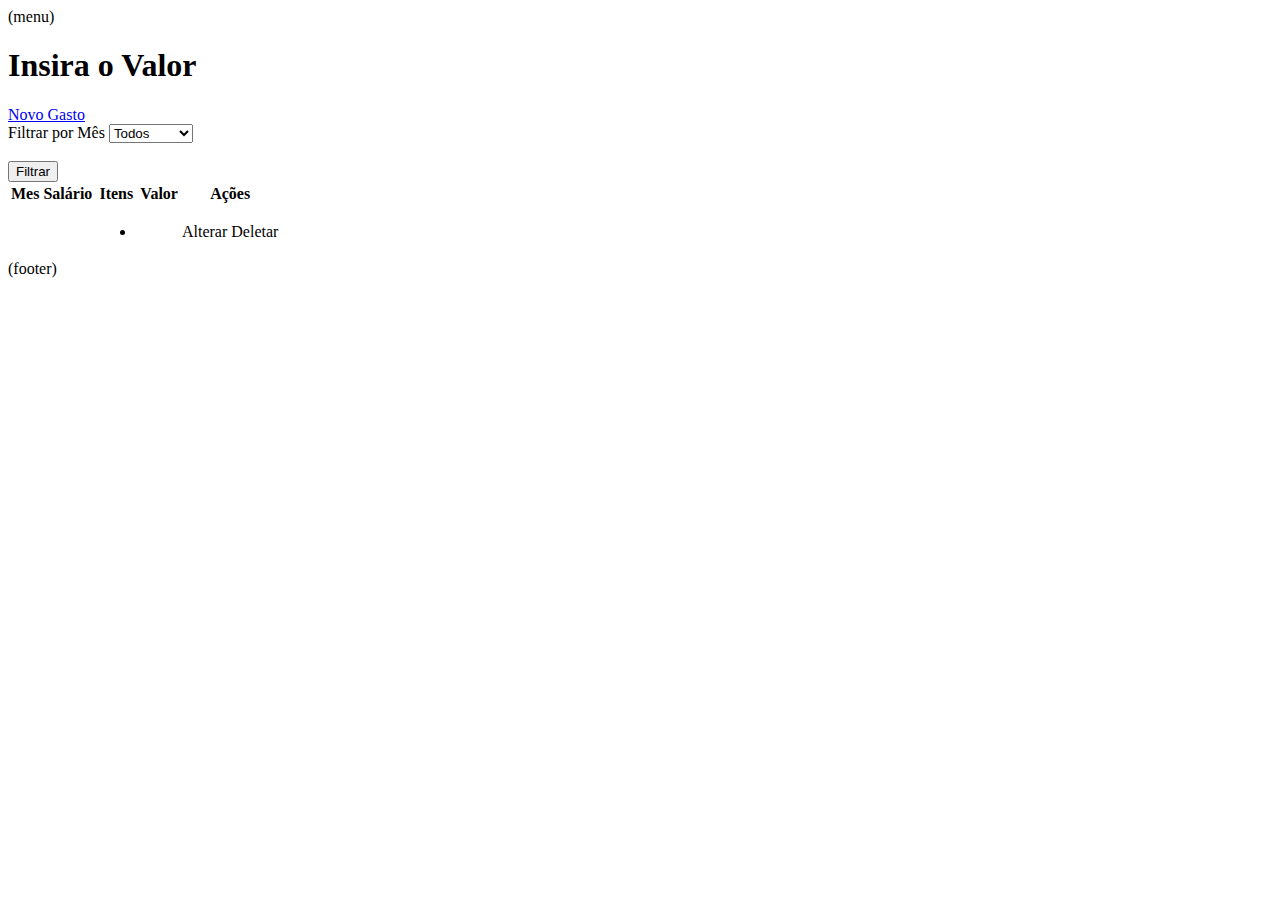
==== fsoweb20242/src/main/resources/templates/pedido/index.html @ 0a92b6f3 "first commit" ====
<!DOCTYPE html>
<html xmlns:th="http://www.thymeleaf.org" lang="en">
    <head th:include="layout :: htmlhead"></head>
    <body>
        <nav th:replace="layout :: menu">(menu)</nav>
        <main class="container">
            <h1>Insira o Valor</h1>

            <!-- Botão para criar novo pedido -->
            <a href="/pedidos/novo" class="btn btn-success mb-3">Novo Gasto</a>

            <!-- Filtro por Mês -->
            <form th:action="@{/pedidos}" method="GET">
                <div class="form-group">
                    <label for="filtroMes">Filtrar por Mês</label>
                    <select id="filtroMes" class="form-control" name="mes">
                        <option value="" th:selected="${param.mes == ''}">Todos</option>
                        <option value="janeiro" th:selected="${param.mes == 'janeiro'}">Janeiro</option>
                        <option value="fevereiro" th:selected="${param.mes == 'fevereiro'}">Fevereiro</option>
                        <option value="marco" th:selected="${param.mes == 'marco'}">Março</option>
                        <option value="abril" th:selected="${param.mes == 'abril'}">Abril</option>
                        <option value="maio" th:selected="${param.mes == 'maio'}">Maio</option>
                        <option value="junho" th:selected="${param.mes == 'junho'}">Junho</option>
                        <option value="julho" th:selected="${param.mes == 'julho'}">Julho</option>
                        <option value="agosto" th:selected="${param.mes == 'agosto'}">Agosto</option>
                        <option value="setembro" th:selected="${param.mes == 'setembro'}">Setembro</option>
                        <option value="outubro" th:selected="${param.mes == 'outubro'}">Outubro</option>
                        <option value="novembro" th:selected="${param.mes == 'novembro'}">Novembro</option>
                        <option value="dezembro" th:selected="${param.mes == 'dezembro'}">Dezembro</option>
                    </select>
                </div>
                <br>
                <button type="submit" class="btn btn-primary">Filtrar</button>
            </form>

            <!-- Exibição dos Pedidos -->
            <table class="table mt-3">
                <thead>
                    <tr>
                        <th>Mes</th>
                        <th>Salário</th>
                        <th>Itens</th>
                        <th>Valor</th>
                        <th>Ações</th>
                    </tr>
                </thead>
                <tbody>
                    <tr th:each="pedido : ${listaPedidos}">
                        <td th:text="${pedido.mes}"></td>
                        <td th:text="${pedido.salario}"></td>
                        <td>
                            <ul>
                                <li th:each="item : ${pedido.itens}" th:text="${item.produto.descricao}"></li>
                            </ul>
                        </td>
                        <td th:text="${pedido.salario}"></td>
                        <td>
                            <a th:href="@{/pedidos/alterar/{id}(id=${pedido.id})}" class="btn btn-warning">Alterar</a>
                            <a th:href="@{/pedidos/delete/{id}(id=${pedido.id})}" class="btn btn-danger">Deletar</a>
                        </td>
                    </tr>
                </tbody>
            </table>
        </main>
        <div th:include="layout :: footer">(footer)</div>
    </body>
</html>
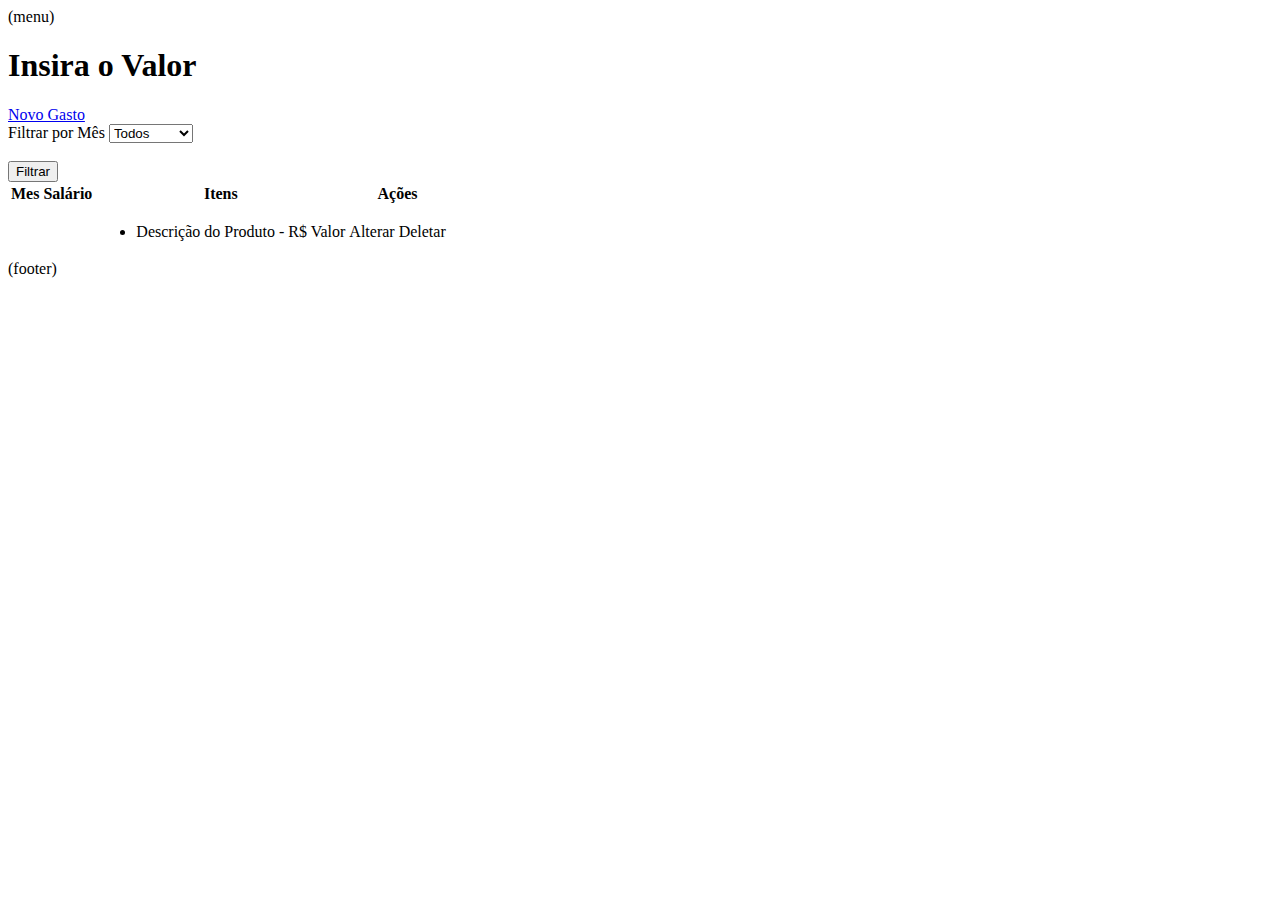
==== commit be2c064f: "Hello" ====
--- a/fsoweb20242/src/main/resources/templates/pedido/index.html
+++ b/fsoweb20242/src/main/resources/templates/pedido/index.html
@@ -40,7 +40,6 @@
                         <th>Mes</th>
                         <th>Salário</th>
                         <th>Itens</th>
-                        <th>Valor</th>
                         <th>Ações</th>
                     </tr>
                 </thead>
@@ -50,10 +49,12 @@
                         <td th:text="${pedido.salario}"></td>
                         <td>
                             <ul>
-                                <li th:each="item : ${pedido.itens}" th:text="${item.produto.descricao}"></li>
+                                <li th:each="item : ${pedido.itens}">
+                                    <span th:text="${item.produto.descricao}">Descrição do Produto</span> - R$ 
+                                    <span th:text="${item.valor}">Valor</span>
+                                </li>
                             </ul>
                         </td>
-                        <td th:text="${pedido.salario}"></td>
                         <td>
                             <a th:href="@{/pedidos/alterar/{id}(id=${pedido.id})}" class="btn btn-warning">Alterar</a>
                             <a th:href="@{/pedidos/delete/{id}(id=${pedido.id})}" class="btn btn-danger">Deletar</a>
